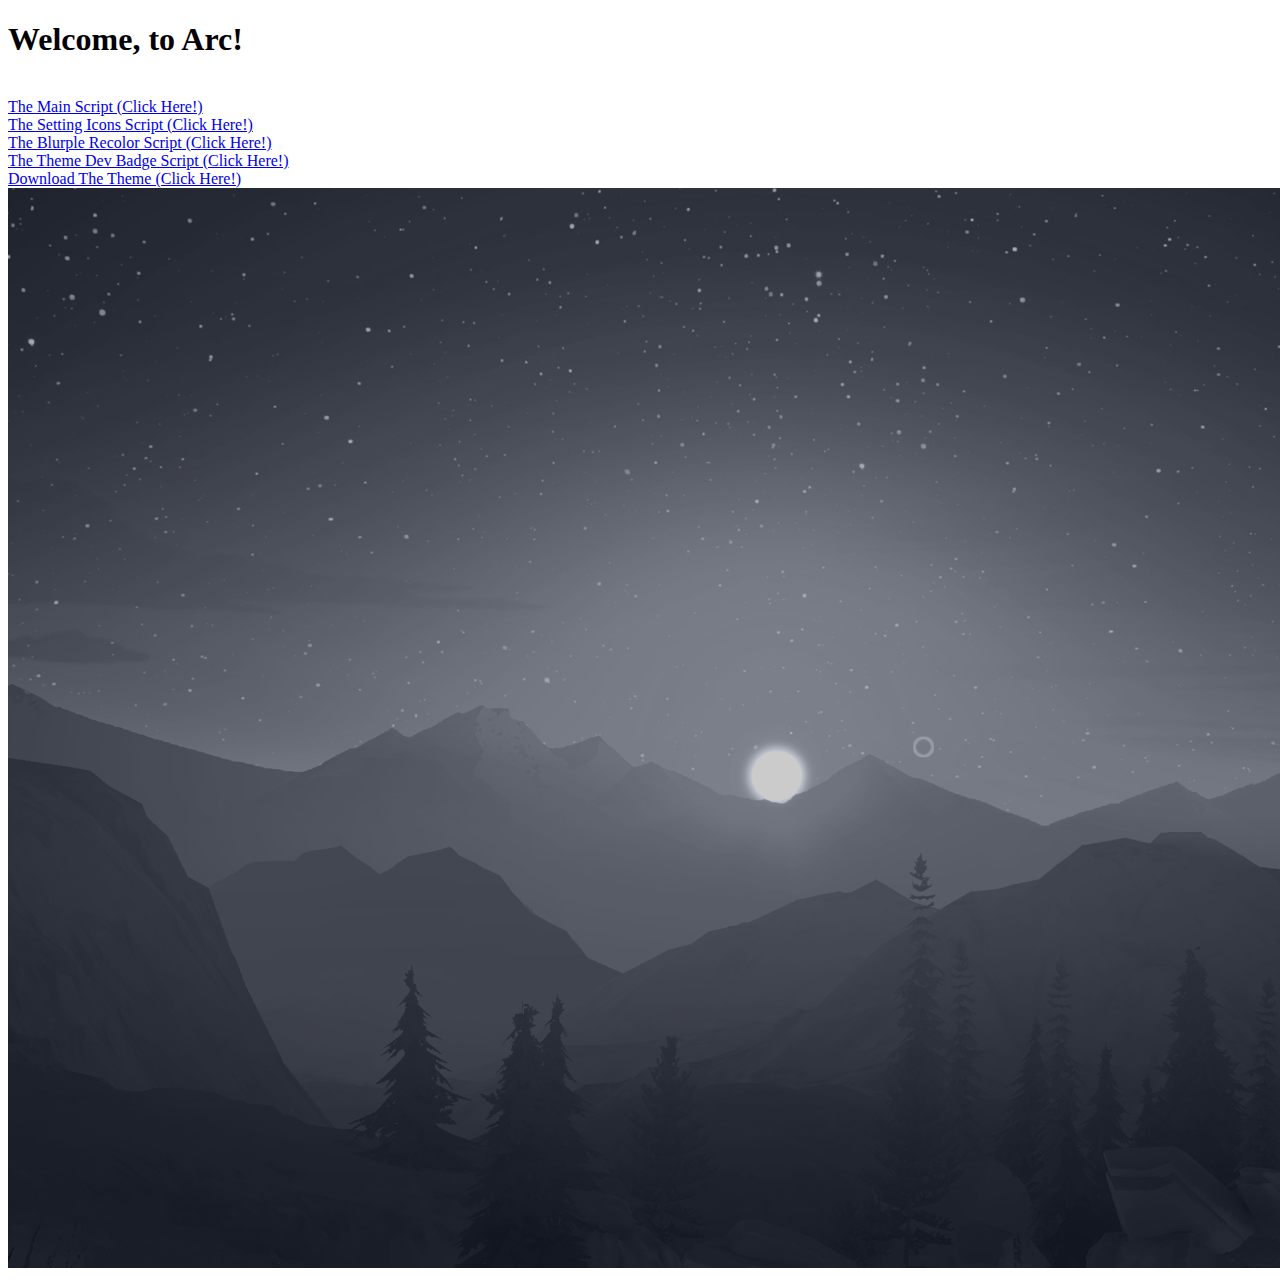
==== index.html @ e78417ae "Create index.html" ====
<!DOCTYPE html>
<html>
<body>
<h1>Welcome, to Arc!</h1>
<br><a href="https://captainray536.github.io/arc.css">The Main Script (Click Here!)</a>
<br><a href="https://captainray536.github.io/SettingsIcons.css">The Setting Icons Script (Click Here!)</a>
<br><a href="https://captainray536.github.io/BlurpleRecolor.css">The Blurple Recolor Script (Click Here!)</a>
<br><a href="https://captainray536.github.io/ThemeDevBadge.css">The Theme Dev Badge Script (Click Here!)</a>
<br><a href="https://captainray536.github.io/Arc.theme.css" download>Download The Theme (Click Here!) </a>
<img alt="" src="[data-uri]" />
</body>
</html>
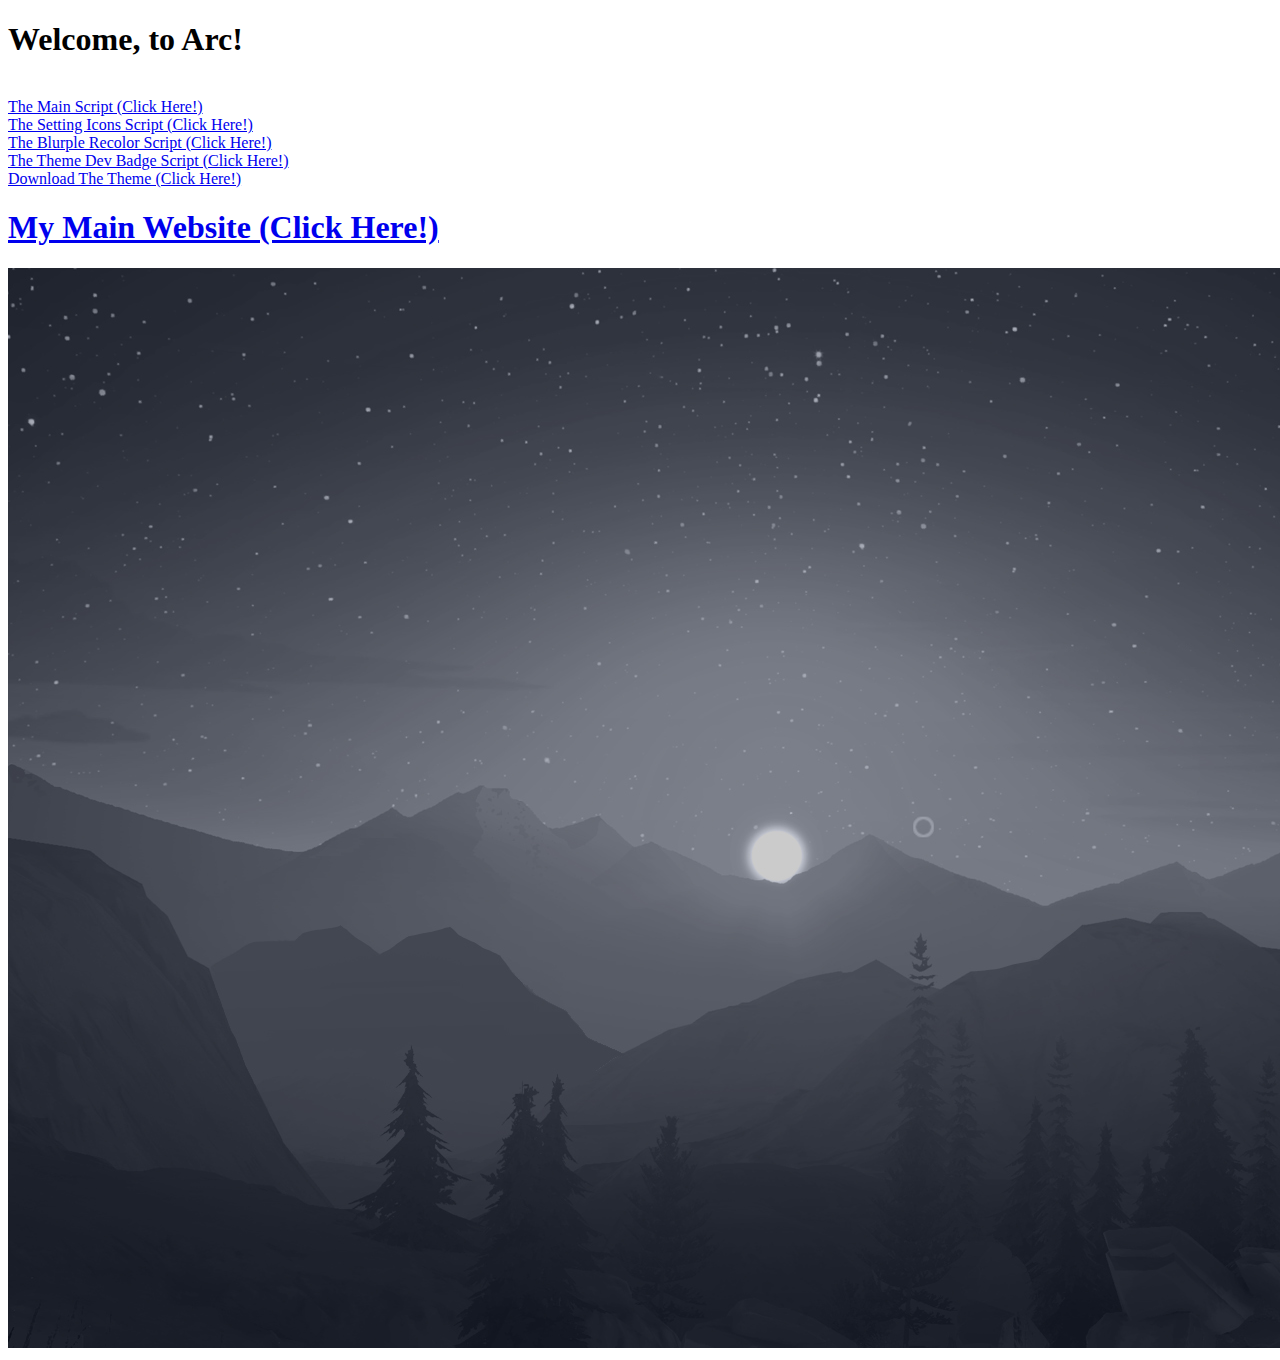
==== commit 2ed2cc69: "Update index.html" ====
--- a/index.html
+++ b/index.html
@@ -7,6 +7,7 @@
 <br><a href="https://captainray536.github.io/BlurpleRecolor.css">The Blurple Recolor Script (Click Here!)</a>
 <br><a href="https://captainray536.github.io/ThemeDevBadge.css">The Theme Dev Badge Script (Click Here!)</a>
 <br><a href="https://captainray536.github.io/Arc.theme.css" download>Download The Theme (Click Here!) </a>
+<h1><a href="https://sites.google.com/view/captainray/home" download>My Main Website (Click Here!) </a></h1>
 <img alt="" src="[data-uri]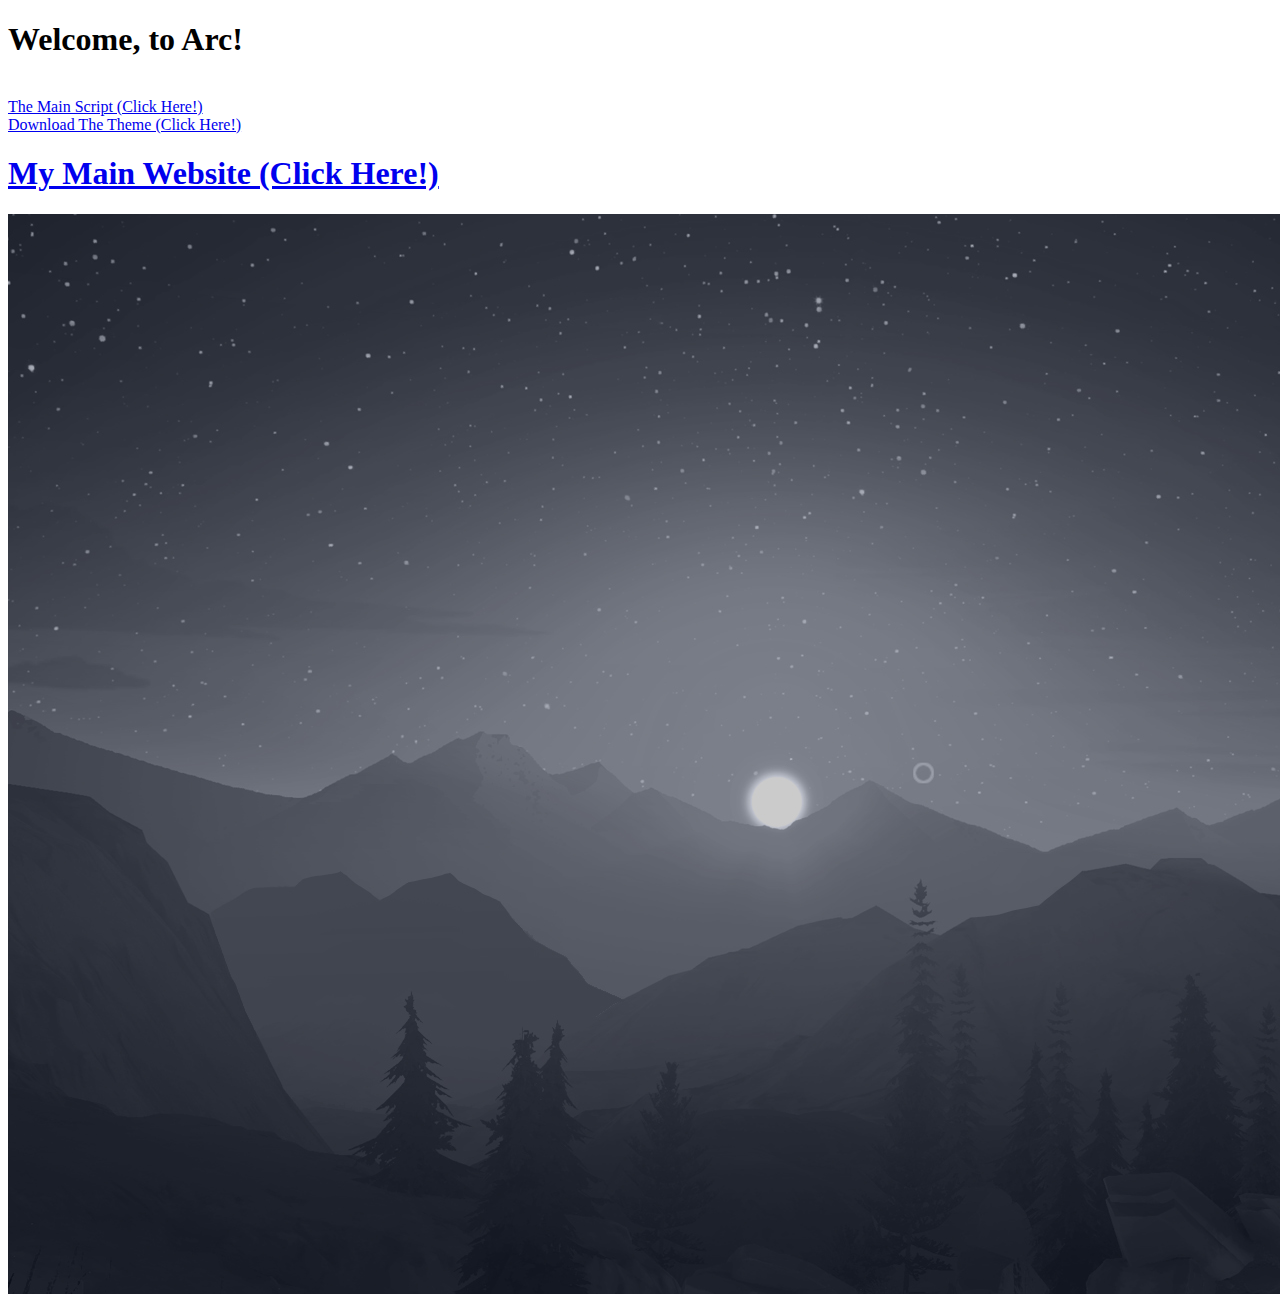
==== commit 6d55e168: "Update index.html" ====
--- a/index.html
+++ b/index.html
@@ -3,9 +3,6 @@
 <body>
 <h1>Welcome, to Arc!</h1>
 <br><a href="https://captainray536.github.io/arc.css">The Main Script (Click Here!)</a>
-<br><a href="https://captainray536.github.io/SettingsIcons.css">The Setting Icons Script (Click Here!)</a>
-<br><a href="https://captainray536.github.io/BlurpleRecolor.css">The Blurple Recolor Script (Click Here!)</a>
-<br><a href="https://captainray536.github.io/ThemeDevBadge.css">The Theme Dev Badge Script (Click Here!)</a>
 <br><a href="https://captainray536.github.io/Arc.theme.css" download>Download The Theme (Click Here!) </a>
 <h1><a href="https://sites.google.com/view/captainray/home" download>My Main Website (Click Here!) </a></h1>
 <img alt="" src="[data-uri]